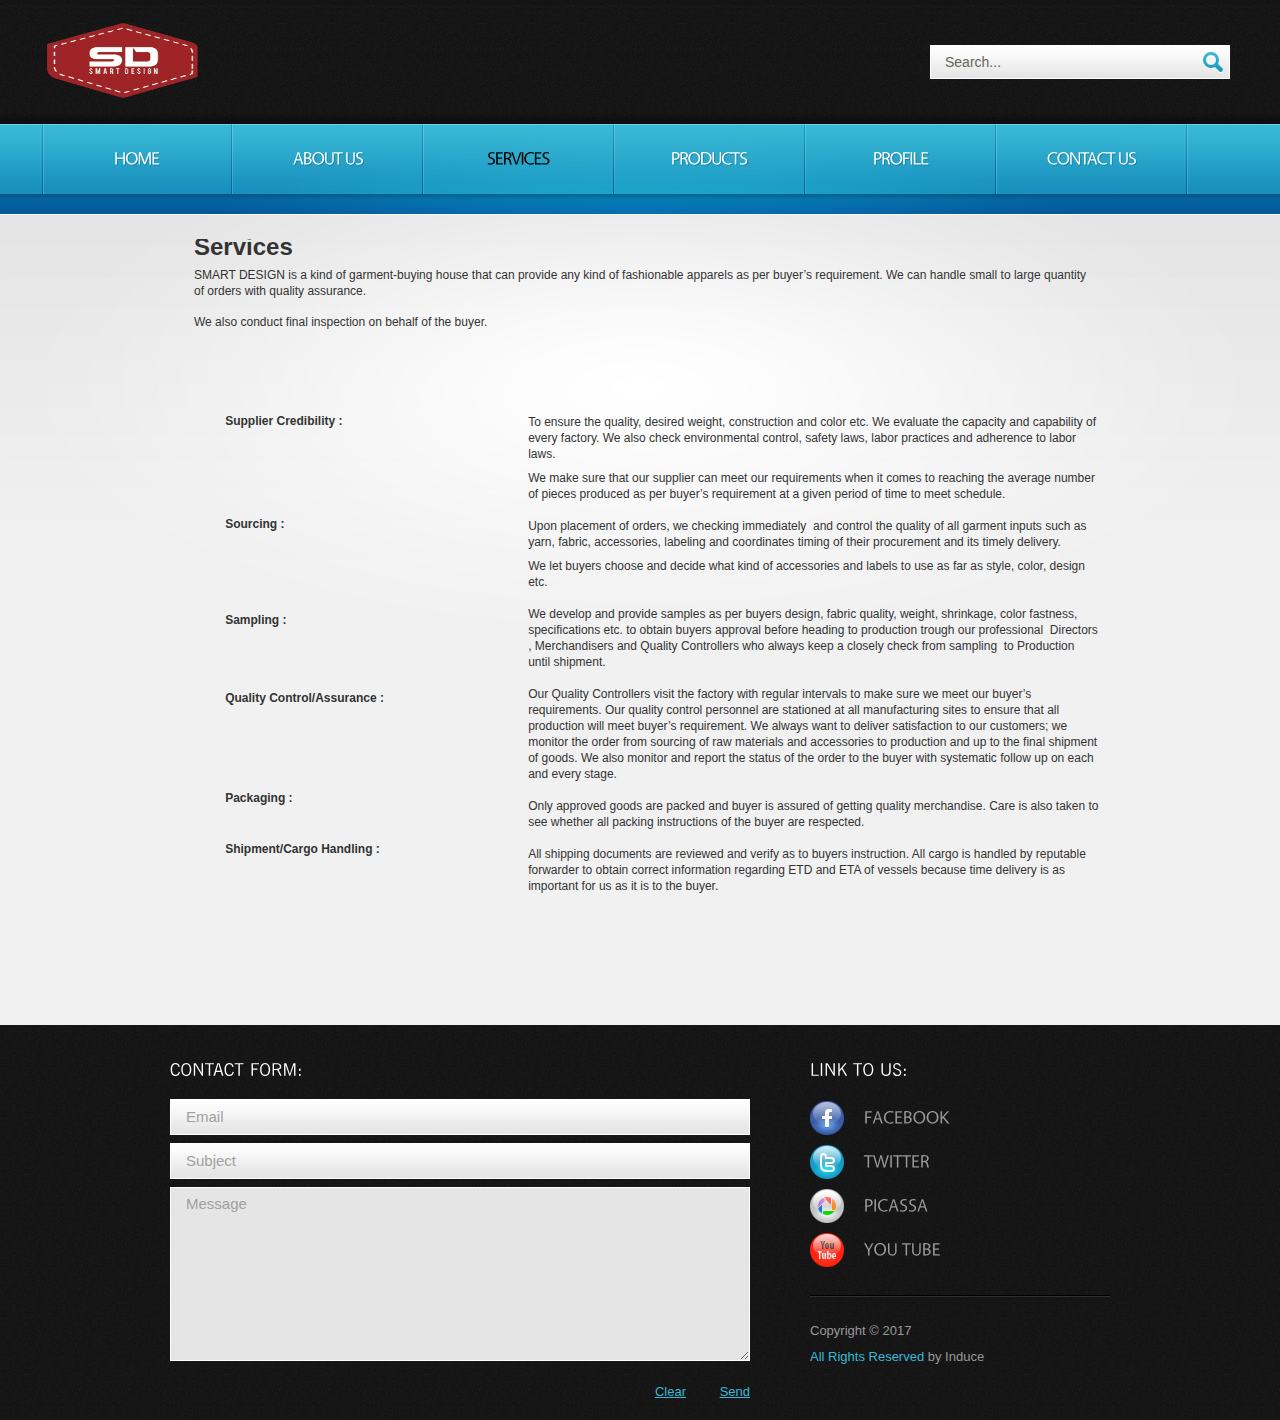
==== services.html @ bf2ba5b0 "Add files via upload" ====
<!DOCTYPE html>
<html lang="en">
<head>
    <title></title>
    <meta charset="utf-8">
    <link rel="stylesheet" href="css/reset.css" type="text/css" media="screen">
    <link rel="stylesheet" href="css/style.css" type="text/css" media="screen">
    <link rel="stylesheet" href="css/grid.css" type="text/css" media="screen">
    <script src="js/jquery-1.6.3.min.js" type="text/javascript"></script>
    <script src="js/cufon-yui.js" type="text/javascript"></script>
    <script src="js/cufon-replace.js" type="text/javascript"></script>
    <script src="js/NewsGoth_400.font.js" type="text/javascript"></script>
	<script src="js/NewsGoth_700.font.js" type="text/javascript"></script>
    <script src="js/NewsGoth_Lt_BT_italic_400.font.js" type="text/javascript"></script>
    <script src="js/Vegur_400.font.js" type="text/javascript"></script>
    <script src="js/FF-cash.js" type="text/javascript"></script>
	<!--[if lt IE 7]>
    <div style=' clear: both; text-align:center; position: relative;'>
        <a href="http://windows.microsoft.com/en-US/internet-explorer/products/ie/home?ocid=ie6_countdown_bannercode">
        	<img src="http://storage.ie6countdown.com/assets/100/images/banners/warning_bar_0000_us.jpg" border="0" height="42" width="820" alt="You are using an outdated browser. For a faster, safer browsing experience, upgrade for free today." />
        </a>
    </div>
	<![endif]-->
    <!--[if lt IE 9]>
   		<script type="text/javascript" src="js/html5.js"></script>
        <link rel="stylesheet" href="css/ie.css" type="text/css" media="screen">
	<![endif]-->
</head>
<body id="page3">
	<div class="extra">
    	<!--==============================header=================================-->
        <header>
        	<div class="row-top">
            	<div class="main">
                	<div class="wrapper">
                    	<h1> <a href="index.html"><img src="images/logo.png" width="350" height="75"alt=""/ ></a>
                       </h1>
                        <form id="search-form" method="post" enctype="multipart/form-data">
                        <fieldset>
                            <div class="search-field">
                                <input name="search" type="text" value="Search..." onBlur="if(this.value=='') this.value='Search...'" onFocus="if(this.value =='Search...' ) this.value=''" />
                                <a class="search-button" href="#" onClick="document.getElementById('search-form').submit()"></a>
                            </div>
                        </fieldset>
                    </form>
                    </div>
                </div>
            </div>
            <div class="menu-row">
            	<div class="menu-bg">
                    <div class="main">
                        <nav class="indent-left">
                            <ul class="menu wrapper">
                                <li><a href="index.html">Home</a></li>
                                <li><a href="company.html">About Us</a></li>
                                <li class="active"><a href="services.html">Services</a></li>
                                <li><a href="projects.html">Products</a></li>
                                <li><a href="profile.html">Profile</a></li>
                                <li><a href="contact.html">Contact Us</a></li>
                            </ul>
                        </nav>
                    </div>
                </div>
            </div>
            <div class="row-bot">
            	<div class="center-shadow">
                </div>
            </div>
        </header>

        <!--==============================content================================-->
        <section id="content"><div class="ic"> All Rights reserved by @ Sadman Sakib December10, 2011!</div>
            <div class="content-bg">
                <div class="main">
                    <div class="container_12">
                        <div class="wrapper img-indent-bot">
                            <article class="grid_12">
                            	<style>
<!--
 /* Font Definitions */
 @font-face
    {font-family:Wingdings;
    panose-1:5 0 0 0 0 0 0 0 0 0;}
@font-face
    {font-family:"Cambria Math";
    panose-1:2 4 5 3 5 4 6 3 2 4;}
@font-face
    {font-family:Calibri;
    panose-1:2 15 5 2 2 2 4 3 2 4;}
@font-face
    {font-family:Verdana;
    panose-1:2 11 6 4 3 5 4 4 2 4;}
 /* Style Definitions */
 p.MsoNormal, li.MsoNormal, div.MsoNormal
    {margin-top:0in;
    margin-right:0in;
    margin-bottom:10.0pt;
    margin-left:0in;
    line-height:115%;
    font-size:11.0pt;
    font-family:"Calibri",sans-serif;}
.MsoPapDefault
    {margin-bottom:8.0pt;
    line-height:107%;}
@page WordSection1
    {size:8.5in 11.0in;
    margin:43.15pt 1.0in 50.5pt 1.0in;}
div.WordSection1
    {page:WordSection1;}
@page WordSection2
    {size:8.5in 11.0in;
    margin:1.0in 1.0in 1.0in 1.0in;}
div.WordSection2
    {page:WordSection2;}
 /* List Definitions */
 ol
    {margin-bottom:0in;}
ul
    {margin-bottom:0in;}
-->
</style>

</head>

<body lang=EN-US>

<div class=WordSection1>

<p class=MsoNormal style='margin-left:.25in'><b><span style='font-size:18.0pt;
font-family:"Verdana",sans-serif'>Services</span></b></p>

<p class=MsoNormal style='margin-top:0in;margin-right:.25in;margin-bottom:10.0pt;
margin-left:.25in;text-align:justify;line-height:106%'><span style='font-size:
9.0pt;line-height:106%;font-family:"Verdana",sans-serif'>SMART DESIGN is a kind
of garment-buying house that can provide any kind of fashionable apparels as
per buyer’s requirement. We can handle small to large quantity of orders with
quality assurance.</span></p>

<p class=MsoNormal style='margin-left:.25in'><span style='font-size:9.0pt;
font-family:"Verdana",sans-serif'>We also conduct final inspection on behalf of
the buyer.</span></p>

<p class=MsoNormal style='line-height:13.3pt'><span style='font-size:9.0pt;
font-family:"Verdana",sans-serif'>&nbsp;</span></p>

<p class=MsoNormal><span style='font-size:12.0pt;line-height:115%;font-family:
"Times New Roman",serif'>&nbsp;</span></p>

<table class=MsoTableGrid border=0 cellspacing=0 cellpadding=0
 style='border-collapse:collapse;border:none'>
 <tr style='height:21.8pt'>
  <td width=312 valign=bottom style='width:233.75pt;padding:0in 5.4pt 0in 5.4pt;
  height:21.8pt'>
  <p class=MsoNormal style='margin-top:0in;margin-right:0in;margin-bottom:6.0pt;
  margin-left:.5in;line-height:normal'><b><span style='font-size:9.0pt;
  font-family:"Verdana",sans-serif'>Supplier Credibility :</span></b></p>
  </td>
  <td width=708 rowspan=2 valign=bottom style='width:531.25pt;padding:0in 5.4pt 0in 5.4pt;
  height:21.8pt'>
  <p class=MsoNormal style='margin-top:6.0pt;margin-right:0in;margin-bottom:
  6.0pt;margin-left:.5in;line-height:normal'><span style='font-size:9.0pt;
  font-family:"Verdana",sans-serif'>To ensure the quality, desired weight,
  construction and color etc. We evaluate the capacity and capability of every
  factory. We also check environmental control, safety laws, labor practices
  and adherence to labor laws. </span></p>
  <p class=MsoNormal style='margin-top:6.0pt;margin-right:0in;margin-bottom:
  6.0pt;margin-left:.5in;line-height:normal'><span style='font-size:9.0pt;
  font-family:"Verdana",sans-serif'>We make sure that our supplier can meet our
  requirements when it comes to reaching the average number of pieces produced
  as per buyer’s requirement at a given period of time to meet schedule.</span></p>
  </td>
 </tr>
 <tr style='height:51.05pt'>
  <td width=312 valign=bottom style='width:233.75pt;padding:0in 5.4pt 0in 5.4pt;
  height:51.05pt'>
  <p class=MsoNormal style='margin-top:0in;margin-right:0in;margin-bottom:6.0pt;
  margin-left:.5in;line-height:normal'><b><span style='font-size:9.0pt;
  font-family:"Verdana",sans-serif'>&nbsp;</span></b></p>
  </td>
 </tr>
 <tr style='height:20.9pt'>
  <td width=312 valign=bottom style='width:233.75pt;padding:0in 5.4pt 0in 5.4pt;
  height:20.9pt'>
  <p class=MsoNormal style='margin-top:0in;margin-right:0in;margin-bottom:6.0pt;
  margin-left:.5in;line-height:normal'><b><span style='font-size:9.0pt;
  font-family:"Verdana",sans-serif'>Sourcing :</span></b></p>
  </td>
  <td width=708 rowspan=2 valign=bottom style='width:531.25pt;padding:0in 5.4pt 0in 5.4pt;
  height:20.9pt'>
  <p class=MsoNormal style='margin-top:6.0pt;margin-right:0in;margin-bottom:
  6.0pt;margin-left:.5in;line-height:normal'><span style='font-size:9.0pt;
  font-family:"Verdana",sans-serif'>Upon placement of orders, we checking
  immediately  and control the quality of all garment inputs such as yarn,
  fabric, accessories, labeling and coordinates timing of their procurement and
  its timely delivery. </span></p>
  <p class=MsoNormal style='margin-top:6.0pt;margin-right:0in;margin-bottom:
  6.0pt;margin-left:.5in;line-height:normal'><span style='font-size:9.0pt;
  font-family:"Verdana",sans-serif'>We let buyers choose and decide what kind
  of accessories and labels to use as far as style, color, design etc.</span></p>
  </td>
 </tr>
 <tr style='height:40.2pt'>
  <td width=312 valign=bottom style='width:233.75pt;padding:0in 5.4pt 0in 5.4pt;
  height:40.2pt'>
  <p class=MsoNormal style='margin-top:0in;margin-right:0in;margin-bottom:6.0pt;
  margin-left:.5in;line-height:normal'><b><span style='font-size:9.0pt;
  font-family:"Verdana",sans-serif'>&nbsp;</span></b></p>
  </td>
 </tr>
 <tr style='height:26.8pt'>
  <td width=312 valign=bottom style='width:233.75pt;padding:0in 5.4pt 0in 5.4pt;
  height:26.8pt'>
  <p class=MsoNormal style='margin-top:0in;margin-right:0in;margin-bottom:6.0pt;
  margin-left:.5in;line-height:normal'><b><span style='font-size:9.0pt;
  font-family:"Verdana",sans-serif'>Sampling :</span></b></p>
  </td>
  <td width=708 rowspan=2 valign=bottom style='width:531.25pt;padding:0in 5.4pt 0in 5.4pt;
  height:26.8pt'>
  <p class=MsoNormal style='margin-top:6.0pt;margin-right:0in;margin-bottom:
  6.0pt;margin-left:.5in;line-height:normal'><span style='font-size:9.0pt;
  font-family:"Verdana",sans-serif'>We develop and provide samples as per
  buyers design, fabric quality, weight, shrinkage, color fastness,
  specifications etc. to obtain buyers approval before heading to production
  trough our professional  Directors , Merchandisers and Quality Controllers
  who always keep a closely check from sampling  to Production  until shipment.</span></p>
  </td>
 </tr>
 <tr style='height:29.3pt'>
  <td width=312 valign=bottom style='width:233.75pt;padding:0in 5.4pt 0in 5.4pt;
  height:29.3pt'>
  <p class=MsoNormal style='margin-top:0in;margin-right:0in;margin-bottom:6.0pt;
  margin-left:.5in;line-height:normal'><b><span style='font-size:9.0pt;
  font-family:"Verdana",sans-serif'>&nbsp;</span></b></p>
  </td>
 </tr>
 <tr style='height:25.1pt'>
  <td width=312 valign=bottom style='width:233.75pt;padding:0in 5.4pt 0in 5.4pt;
  height:25.1pt'>
  <p class=MsoNormal style='margin-top:0in;margin-right:0in;margin-bottom:6.0pt;
  margin-left:.5in;line-height:normal'><b><span style='font-size:9.0pt;
  font-family:"Verdana",sans-serif'>Quality Control/Assurance :</span></b></p>
  </td>
  <td width=708 rowspan=2 valign=bottom style='width:531.25pt;padding:0in 5.4pt 0in 5.4pt;
  height:25.1pt'>
  <p class=MsoNormal style='margin-top:6.0pt;margin-right:0in;margin-bottom:
  6.0pt;margin-left:.5in;line-height:normal'><span style='font-size:9.0pt;
  font-family:"Verdana",sans-serif'>Our Quality Controllers visit the factory
  with regular intervals to make sure we meet our buyer’s requirements. Our
  quality control personnel are stationed at all manufacturing sites to ensure
  that all production will meet buyer’s requirement. We always want to deliver
  satisfaction to our customers; we monitor the order from sourcing of raw materials
  and accessories to production and up to the final shipment of goods. We also
  monitor and report the status of the order to the buyer with systematic
  follow up on each and every stage.</span></p>
  </td>
 </tr>
 <tr style='height:52.75pt'>
  <td width=312 valign=bottom style='width:233.75pt;padding:0in 5.4pt 0in 5.4pt;
  height:52.75pt'>
  <p class=MsoNormal style='margin-top:0in;margin-right:0in;margin-bottom:6.0pt;
  margin-left:.5in;line-height:normal'><b><span style='font-size:9.0pt;
  font-family:"Verdana",sans-serif'>&nbsp;</span></b></p>
  </td>
 </tr>
 <tr style='height:15.9pt'>
  <td width=312 valign=bottom style='width:233.75pt;padding:0in 5.4pt 0in 5.4pt;
  height:15.9pt'>
  <p class=MsoNormal style='margin-top:0in;margin-right:0in;margin-bottom:6.0pt;
  margin-left:.5in;line-height:normal'><b><span style='font-size:9.0pt;
  font-family:"Verdana",sans-serif'>Packaging :</span></b></p>
  </td>
  <td width=708 rowspan=2 valign=bottom style='width:531.25pt;padding:0in 5.4pt 0in 5.4pt;
  height:15.9pt'>
  <p class=MsoNormal style='margin-top:6.0pt;margin-right:0in;margin-bottom:
  6.0pt;margin-left:.5in;line-height:normal'><span style='font-size:9.0pt;
  font-family:"Verdana",sans-serif'>Only approved goods are packed and buyer is
  assured of getting quality merchandise. Care is also taken to see whether all
  packing instructions of the buyer are respected.</span></p>
  </td>
 </tr>
 <tr style='height:17.6pt'>
  <td width=312 valign=bottom style='width:233.75pt;padding:0in 5.4pt 0in 5.4pt;
  height:17.6pt'>
  <p class=MsoNormal style='margin-top:0in;margin-right:0in;margin-bottom:6.0pt;
  margin-left:.5in;line-height:normal'><b><span style='font-size:9.0pt;
  font-family:"Verdana",sans-serif'>&nbsp;</span></b></p>
  </td>
 </tr>
 <tr style='height:19.25pt'>
  <td width=312 valign=bottom style='width:233.75pt;padding:0in 5.4pt 0in 5.4pt;
  height:19.25pt'>
  <p class=MsoNormal style='margin-top:0in;margin-right:0in;margin-bottom:6.0pt;
  margin-left:.5in;line-height:normal'><b><span style='font-size:9.0pt;
  font-family:"Verdana",sans-serif'>Shipment/Cargo Handling :</span></b></p>
  </td>
  <td width=708 rowspan=2 valign=bottom style='width:531.25pt;padding:0in 5.4pt 0in 5.4pt;
  height:19.25pt'>
  <p class=MsoNormal style='margin-top:6.0pt;margin-right:0in;margin-bottom:
  6.0pt;margin-left:.5in;line-height:normal'><span style='font-size:9.0pt;
  font-family:"Verdana",sans-serif'>All shipping documents are reviewed and
  verify as to buyers instruction. All cargo is handled by reputable forwarder
  to obtain correct information regarding ETD and ETA of vessels because time
  delivery is as important for us as it is to the buyer.</span></p>
  </td>
 </tr>
 <tr style='height:25.95pt'>
  <td width=312 valign=bottom style='width:233.75pt;padding:0in 5.4pt 0in 5.4pt;
  height:25.95pt'>
  <p class=MsoNormal style='margin-top:0in;margin-right:0in;margin-bottom:6.0pt;
  margin-left:.5in;line-height:normal'><b><span style='font-size:9.0pt;
  font-family:"Verdana",sans-serif'>&nbsp;</span></b></p>
  </td>
 </tr>
</table>

</div>

<span style='font-size:12.0pt;line-height:115%;font-family:"Times New Roman",serif'><br
clear=all style='page-break-before:always'>
</span>

<div class=WordSection2>

<p class=MsoNormal>&nbsp;</p>

</div>

                <div class="block"></div>
            </div>
        </section>
    </div>

	<!--==============================footer=================================-->
    <footer>
        <div class="padding">
            <div class="main">
                <div class="container_12">
                    <div class="wrapper">
                        <article class="grid_8">
                            <h4>Contact Form:</h4>
                            <form id="contact-form" method="post">
                                <fieldset>
                                    <label><input name="email" value="Email" onBlur="if(this.value=='') this.value='Email'" onFocus="if(this.value =='Email' ) this.value=''" /></label>
                                    <label><input name="subject" value="Subject" onBlur="if(this.value=='') this.value='Subject'" onFocus="if(this.value =='Subject' ) this.value=''" /></label>
                                    <textarea onBlur="if(this.value=='') this.value='Message'" onFocus="if(this.value =='Message' ) this.value=''">Message</textarea>
                                    <div class="buttons">
                                        <a href="#" onClick="document.getElementById('contact-form').reset()">Clear</a>
                                        <a href="#" onClick="document.getElementById('contact-form').submit()">Send</a>
                                    </div>
                                </fieldset>
                            </form>
                        </article>
                        <article class="grid_4">
                        	<h4 class="indent-bot">Link to Us:</h4>
                            <ul class="list-services border-bot img-indent-bot">
                            	<li><a href="#">Facebook</a></li>
                                <li><a class="item-1" href="#">Twitter</a></li>
                                <li><a class="item-2" href="#">Picassa</a></li>
                                <li><a class="item-3" href="#">You Tube</a></li>
                            </ul>
                            <p class="p1">Copyright &copy; 2017 </p>
                            <p class="p1"><a class="link" target="_blank" href="http://www.html5xcss3.com/" rel="nofollow">All Rights Reserved</a> by Induce</p>
                        </article>
                    </div>
                </div>
            </div>
        </div>
    </footer>
	<script type="text/javascript"> Cufon.now(); </script>
</body>
</html>
---- css/style.css ----
/* Getting the new tags to behave */
article, aside, audio, canvas, command, datalist, details, embed, figcaption, figure, footer, header, hgroup, keygen, meter, nav, output, progress, section, source, video {display:block}
mark, rp, rt, ruby, summary, time {display:inline}

/* Global properties ======================================================== */
html {width:100%}

body {font-family:Arial, Helvetica, sans-serif; font-size:100%; color:#333; min-width:960px; background:#f1f1f1}
.ic {border:0;float:right;background:#fff;color:#f00;width:50%;line-height:10px;font-size:10px;margin:-220% 0 0 0;overflow:hidden;padding:0}
.main {
	width:1200px; 	
	padding:0;
	margin:0 auto;
	font-size:0.8125em;
	line-height:1.3846em;
}

a {color:#39b9d6; outline:none}
a:hover {text-decoration:none}


.wrapper {width:100%; overflow:hidden; position:relative}
.extra-wrap {overflow:hidden}

p {margin-bottom:18px}
.p1 {margin-bottom:8px}
.p2 {margin-bottom:15px}
.p3 {margin-bottom:30px}
.p4 {margin-bottom:40px}
.p5 {margin-bottom:50px}

.reg {text-transform:uppercase}

.fleft {float:left}
.fright {float:right}

.alignright {text-align:right}
.aligncenter {text-align:center}


.color-1 {color:#fff}
.color-2 {color:#333}
.color-3 {color:#39b9d6}

.img-border {border:1px solid #fff}

/*********************************boxes**********************************/
.indent {padding:20px}
.indent-top {padding-top:24px}
.indent-left {padding-left:2px}
.indent-left2 {padding-left:40px}
.indent-left3 {padding-left:20px}
.indent-left4 {padding-left:10px}
.indent-right {padding-right:50px}

.indent-bot {margin-bottom:20px}
.indent-bot2 {margin-bottom:28px}

.prev-indent-bot {margin-bottom:10px}
.img-indent-bot {margin-bottom:25px}
.margin-bot {margin-bottom:35px}

.img-indent {float:left; margin:0 20px 0px 0}
.img-indent2 {float:left; margin:0 15px 0px 0}
.img-indent3 {float:left; margin:0 6px 0px 0}

.buttons a:hover {cursor:pointer}

.menu li a,
.list-1 li a,
.list-2 li a,
.link,
.button,
h1 a {text-decoration:none}

/*********************************header*************************************/
header {
	width:100%;
	position:relative;
	z-index:2;
}
.row-top {
	width:100%;
	height:124px;
	background:url(../images/row-top-tail.jpg) center top repeat-x;
	overflow:hidden;
}

h1 {
	padding:23px 8px 0 7px;
	position:relative;
	float:left;
}
/*	h1 a {
		display:block;
		width:299px;
		height:44px;
		text-indent:-9999em;
		background:url(../images/logo.jpg) 0 0 no-repeat;
	}
*/
/***** search form *****/
#search-form {
	padding:45px 10px 0 0;
	float:right;
}
#search-form fieldset {
	position:relative;
	width:100%;
	display:block;
	overflow:hidden;
}
#search-form .search-field {
	float:right;
	width:300px;
	height:34px;
	background:url(../images/search-bg.jpg) 0 0 no-repeat;
}
#search-form input {
	width:245px;
	font-size:14px;
	line-height:1.25em;
	padding:9px 15px 9px;
	font-family:Arial, Helvetica, sans-serif;
	color:#646458;
	background:none;
	border:none;
	margin:0;
	outline:none;
}
#search-form .search-button {
	display:block;
	width:20px;
	height:21px;
	text-indent:-5000px;
	background:url(../images/search-icon.png) left top no-repeat;
	position:absolute;
	right:7px;
	top:7px;
}

/***** menu *****/
.menu-row {
	width:100%;
	background:url(../images/menu-row-tail.gif) center top repeat-x #178fbe;
}
.menu-bg {
	width:100%;
	background:url(../images/menu-bg.jpg) center top no-repeat;
}
.menu {
	padding:0 0 0 0;
	background:url(../images/menu-spacer.gif) left top no-repeat;
}
.menu li {
	float:left;
	position:relative;
	background:url(../images/menu-spacer.gif) right top no-repeat;
	padding-right:2px;
}
.menu li a {
	display:block;
	font-size:18px;
	line-height:3em;
	width:189px;
	padding:8px 0 8px;
	text-align:center;
	color:#fff;
	text-transform:uppercase;
	letter-spacing:-1px;
}
.menu li.active a,
.menu > li > a:hover {color:#000}

.row-bot {
	width:100%;
	min-height:20px;
	background:url(../images/row-bot-tail2.gif) center top repeat-x;
}
	#page1 .row-bot {background-image:url(../images/row-bot-tail.gif)}
.center-shadow {
	width:100%;
	height:100%;
	min-height:20px;
	background:url(../images/center-shadow2.jpg) center top no-repeat;
}
	#page1 .center-shadow {background:url(../images/center-shadow.png) center top no-repeat}

/********************
 * FEATURE CAROUSEL *
 ********************/
.carousel-container {
  position:relative;
  width:960px;
  margin:0 auto;
}
#carousel {
  height:449px;
  width:960px;
  position:relative;
}
.carousel-image {
  border:0;
  display:block;
}
.carousel-feature {
  position:absolute;
  top:-1000px;
  left:-1000px;
  cursor:pointer;
}

/*********************************content*************************************/
#content {
	width:100%;
	border-top:1px solid #fff;
	background:url(../images/content-tail.gif) center top repeat-x #f1f1f1;
	padding:0;
	position:relative;
	z-index:1;
}
	#page1 #content {border-top:none; background:none; padding:43px 0 60px}

.content-bg {
	width:100%;
	padding:24px 0 49px;
	background:url(../images/content-bg.jpg) center top no-repeat;
}

h3 {
	font-size:26px;
	line-height:2em;
	color:#333;
	margin-bottom:3px;
}
h4 {
	font-size:17px;
	line-height:1.2em;
	color:#39b9d6;
	text-transform:uppercase;
}
	h4 em {
		display:block;
		color:#333;
		text-transform:none;
	}
	h4 strong {
		display:block;
		margin-top:-3px;
	}
h6 {color:#000}

.text-1 {
	display:block;
	font-size:18px;
	line-height:24px;
	color:#999;
}
.text-2 {
	display:block;
	color:#929292;
}

.title {
	display:block;
	font-size:18px;
	line-height:24px;
	color:#39b9d6;
}

.border-bot {
	width:100%;
	padding-bottom:20px;
	background:url(../images/pic-1.gif) 0 bottom repeat-x;
}

.box {
	width:278px;
	background:url(../images/box-tail.gif) 0 0 repeat-x #1896c1;
}
	.box .padding {padding:15px 10px 15px 20px}
	.box a {
		display:inline-block;
		padding-right:18px;
		font-size:18px;
		line-height:1.222em;
		color:#fff;
		background:url(../images/marker-3.gif) right 8px no-repeat;
		text-transform:uppercase;
		text-decoration:none;
		-webkit-transition: all 0.25s ease;
		-moz-transition: all 0.25s ease;
		-o-transition: all 0.25s ease;
		transition: all 0.25s ease;
	}
	.box a:hover {padding-right:25px}

.list-1 li {
	line-height:18px;
	padding:6px 0 6px 24px;
	background:url(../images/marker-2.png) 0 8px no-repeat;
}
	.list-1 li a {
		display:inline-block;
		color:#333;
	}
	.list-1 li a:hover {text-decoration:underline}

.link:hover {text-decoration:underline}

.link-1 {
	display:inline-block;
	padding-right:15px;
	background:url(../images/marker-1.gif) right 8px no-repeat;
}

dl span {float:left; width:88px}

/***** contact form *****/
#contact-form {width:580px}
#contact-form label {
	display:block;
	height:44px;
}
#contact-form input {
	width:548px;
	font-size:15px;
	line-height:1.2em;
	color:#a0a0a0;
	padding:8px 15px;
	margin:0;
	font-family:Arial, Helvetica, sans-serif;
	border:1px solid #fff;
	background:url(../images/input-tail.gif) 0 0 repeat-x #e6e6e6;
	outline:none;
}
#contact-form textarea {
	height:158px;
	overflow:auto;
	width:548px;
	font-size:15px;
	line-height:1.2em;
	color:#a0a0a0;
	padding:7px 15px;
	margin:0;
	font-family:Arial, Helvetica, sans-serif;
	border:1px solid #fff;
	background:url(../images/text-area-tail.gif) 0 0 repeat-x #e5e5e5;
	outline:none;
}
.buttons {padding-top:17px; text-align:right}
.buttons a {margin-left:30px}

#contact-form2 {
	display:block;
	width:580px;
}
	#contact-form2 label {
		display:block;
		height:30px;
		overflow:hidden;
	}
	#contact-form2 input {
		float:left;
		width:485px;
		font-size:12px;
		line-height:1.25em;
		color:#333;
		padding:3px 10px;
		margin:0;
		font-family:Arial, Helvetica, sans-serif;
		border:none;
		background:#fff;
		outline:none;
	}
	#contact-form2 textarea {
		float:left;
		height:240px;
		width:485px;
		font-size:12px;
		line-height:1.25em;
		color:#333;
		padding:3px 10px;
		margin:0;
		font-family:Arial, Helvetica, sans-serif;
		border:none;
		background:#fff;
		overflow:auto;
		outline:none;
	}
.text-form {
	float:left;
	display:block;
	font-size:13px;
	line-height:24px;
	width:74px;
	color:#333;
	font-family:Arial, Helvetica, sans-serif;
}

.buttons2 {padding:10px 10px 0 0; text-align:right}
.buttons2 a {margin-left:35px}

/****************************footer************************/
footer {
	width:100%;
	height:395px;
	color:#999;
	background:url(../images/footer-tail.gif) center top repeat;
	position:relative;
	z-index:9;
	overflow:hidden;
}
footer .padding {padding:35px 0 0}
footer h4 {color:#fff; margin-bottom:18px}

	.list-services li {
		font-size:18px;
		line-height:35px;
		text-transform:uppercase;
		padding-bottom:9px;
	}
	.list-services a {
		display:inline-block;
		text-decoration:none;
		color:#999;
		padding-left:54px;
		background:url(../images/social-icons.png) 0 0px no-repeat;
	}
	.list-services a.item-1 {background-position:0 -44px}
	.list-services a.item-2 {background-position:0 -88px}
	.list-services a.item-3 {background-position:0 -132px}

/*********extra***********/
.block {height:395px}
.extra {
	min-height:100%;
	height:auto !important;
	height:100%;
	margin: 0 auto -395px;
	position:relative;
	overflow:hidden;
}
html, body {height:100%}
---- css/grid.css ----
/*
	Variable Grid System.
	Learn more ~ http://www.spry-soft.com/grids/
	Based on 960 Grid System - http://960.gs/

	Licensed under GPL and MIT.
*/


/* Containers
----------------------------------------------------------------------------------------------------*/
.container_12 {
	margin-left: auto;
	margin-right: auto;
	width: 960px;
}

/* Grid >> Global
----------------------------------------------------------------------------------------------------*/

.grid_1,
.grid_2,
.grid_3,
.grid_4,
.grid_5,
.grid_6,
.grid_7,
.grid_8,
.grid_9,
.grid_10,
.grid_11,
.grid_12 {
	display:inline;
	float: left;
	position: relative;
	margin-left: 10px;
	margin-right: 10px;
}

/* Grid >> Children (Alpha ~ First, Omega ~ Last)
----------------------------------------------------------------------------------------------------*/

.alpha {
	margin-left: 0;
}

.omega {
	margin-right: 0;
}

/* Grid >> 12 Columns
----------------------------------------------------------------------------------------------------*/

.container_12 .grid_1 {
	width:60px;
}

.container_12 .grid_2 {
	width:140px;
}

.container_12 .grid_3 {
	width:220px;
}

.container_12 .grid_4 {
	width:300px;
}

.container_12 .grid_5 {
	width:380px;
}

.container_12 .grid_6 {
	width:460px;
}

.container_12 .grid_7 {
	width:540px;
}

.container_12 .grid_8 {
	width:620px;
}

.container_12 .grid_9 {
	width:700px;
}

.container_12 .grid_10 {
	width:780px;
}

.container_12 .grid_11 {
	width:860px;
}

.container_12 .grid_12 {
	width:940px;
}



/* Prefix Extra Space >> 12 Columns
----------------------------------------------------------------------------------------------------*/

.container_12 .prefix_1 {
	padding-left:80px;
}

.container_12 .prefix_2 {
	padding-left:160px;
}

.container_12 .prefix_3 {
	padding-left:240px;
}

.container_12 .prefix_4 {
	padding-left:320px;
}

.container_12 .prefix_5 {
	padding-left:400px;
}

.container_12 .prefix_6 {
	padding-left:480px;
}

.container_12 .prefix_7 {
	padding-left:560px;
}

.container_12 .prefix_8 {
	padding-left:640px;
}

.container_12 .prefix_9 {
	padding-left:720px;
}

.container_12 .prefix_10 {
	padding-left:800px;
}

.container_12 .prefix_11 {
	padding-left:880px;
}



/* Suffix Extra Space >> 12 Columns
----------------------------------------------------------------------------------------------------*/

.container_12 .suffix_1 {
	padding-right:80px;
}

.container_12 .suffix_2 {
	padding-right:160px;
}

.container_12 .suffix_3 {
	padding-right:240px;
}

.container_12 .suffix_4 {
	padding-right:320px;
}

.container_12 .suffix_5 {
	padding-right:400px;
}

.container_12 .suffix_6 {
	padding-right:480px;
}

.container_12 .suffix_7 {
	padding-right:560px;
}

.container_12 .suffix_8 {
	padding-right:640px;
}

.container_12 .suffix_9 {
	padding-right:720px;
}

.container_12 .suffix_10 {
	padding-right:800px;
}

.container_12 .suffix_11 {
	padding-right:880px;
}



/* Push Space >> 12 Columns
----------------------------------------------------------------------------------------------------*/

.container_12 .push_1 {
	left:80px;
}

.container_12 .push_2 {
	left:160px;
}

.container_12 .push_3 {
	left:240px;
}

.container_12 .push_4 {
	left:320px;
}

.container_12 .push_5 {
	left:400px;
}

.container_12 .push_6 {
	left:480px;
}

.container_12 .push_7 {
	left:560px;
}

.container_12 .push_8 {
	left:640px;
}

.container_12 .push_9 {
	left:720px;
}

.container_12 .push_10 {
	left:800px;
}

.container_12 .push_11 {
	left:880px;
}



/* Pull Space >> 12 Columns
----------------------------------------------------------------------------------------------------*/

.container_12 .pull_1 {
	left:-80px;
}

.container_12 .pull_2 {
	left:-160px;
}

.container_12 .pull_3 {
	left:-240px;
}

.container_12 .pull_4 {
	left:-320px;
}

.container_12 .pull_5 {
	left:-400px;
}

.container_12 .pull_6 {
	left:-480px;
}

.container_12 .pull_7 {
	left:-560px;
}

.container_12 .pull_8 {
	left:-640px;
}

.container_12 .pull_9 {
	left:-720px;
}

.container_12 .pull_10 {
	left:-800px;
}

.container_12 .pull_11 {
	left:-880px;
}




/* Clear Floated Elements
----------------------------------------------------------------------------------------------------*/

/* http://sonspring.com/journal/clearing-floats */

.clear {
	clear: both;
	display: block;
	overflow: hidden;
	visibility: hidden;
	width: 0;
	height: 0;
}

/* http://perishablepress.com/press/2008/02/05/lessons-learned-concerning-the-clearfix-css-hack */

.clearfix:after {
	clear: both;
	content: ' ';
	display: block;
	font-size: 0;
	line-height: 0;
	visibility: hidden;
	width: 0;
	height: 0;
}

.clearfix {
	display: inline-block;
}

* html .clearfix {
	height: 1%;
}

.clearfix {
	display: block;
}
---- css/ie.css ----
*+html #search-form input {padding:7px 15px 11px;}
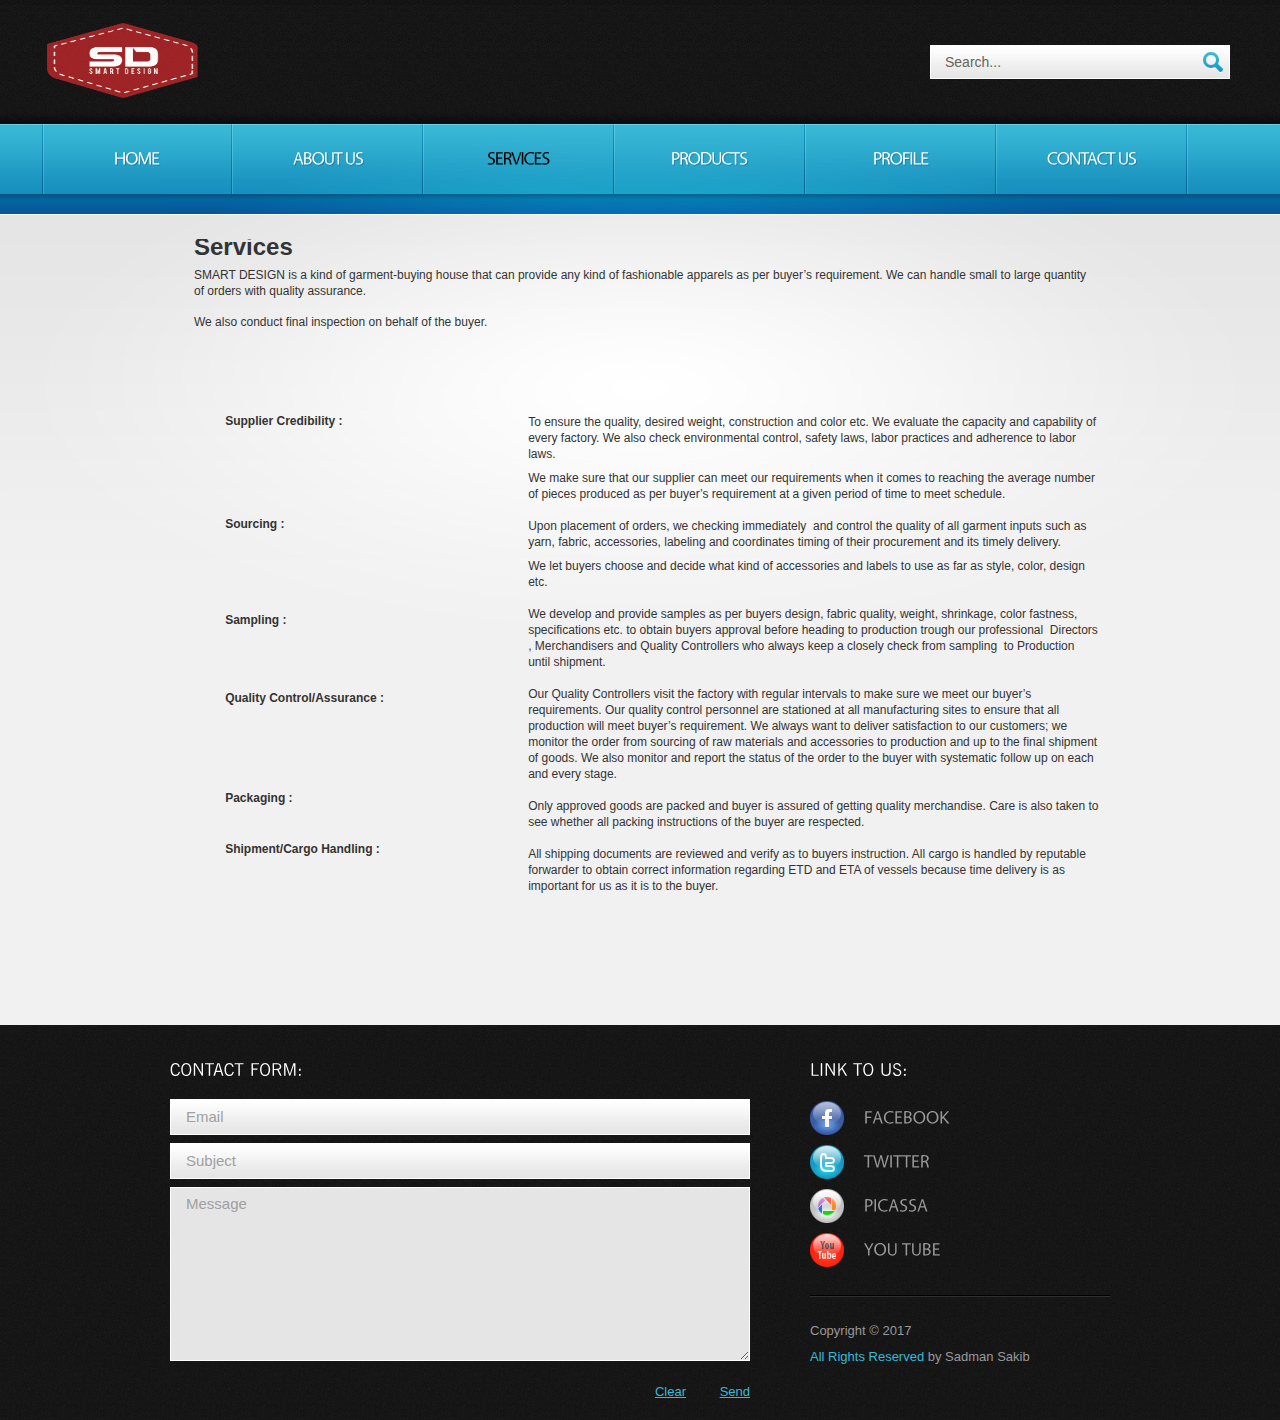
==== commit 308452cb: "Update services.html" ====
--- a/services.html
+++ b/services.html
@@ -359,7 +359,7 @@
                                 <li><a class="item-3" href="#">You Tube</a></li>
                             </ul>
                             <p class="p1">Copyright &copy; 2017 </p>
-                            <p class="p1"><a class="link" target="_blank" href="http://www.html5xcss3.com/" rel="nofollow">All Rights Reserved</a> by Induce</p>
+                            <p class="p1"><a class="link" target="_blank" href="http://www.html5xcss3.com/" rel="nofollow">All Rights Reserved</a> by Sadman Sakib</p>
                         </article>
                     </div>
                 </div>
